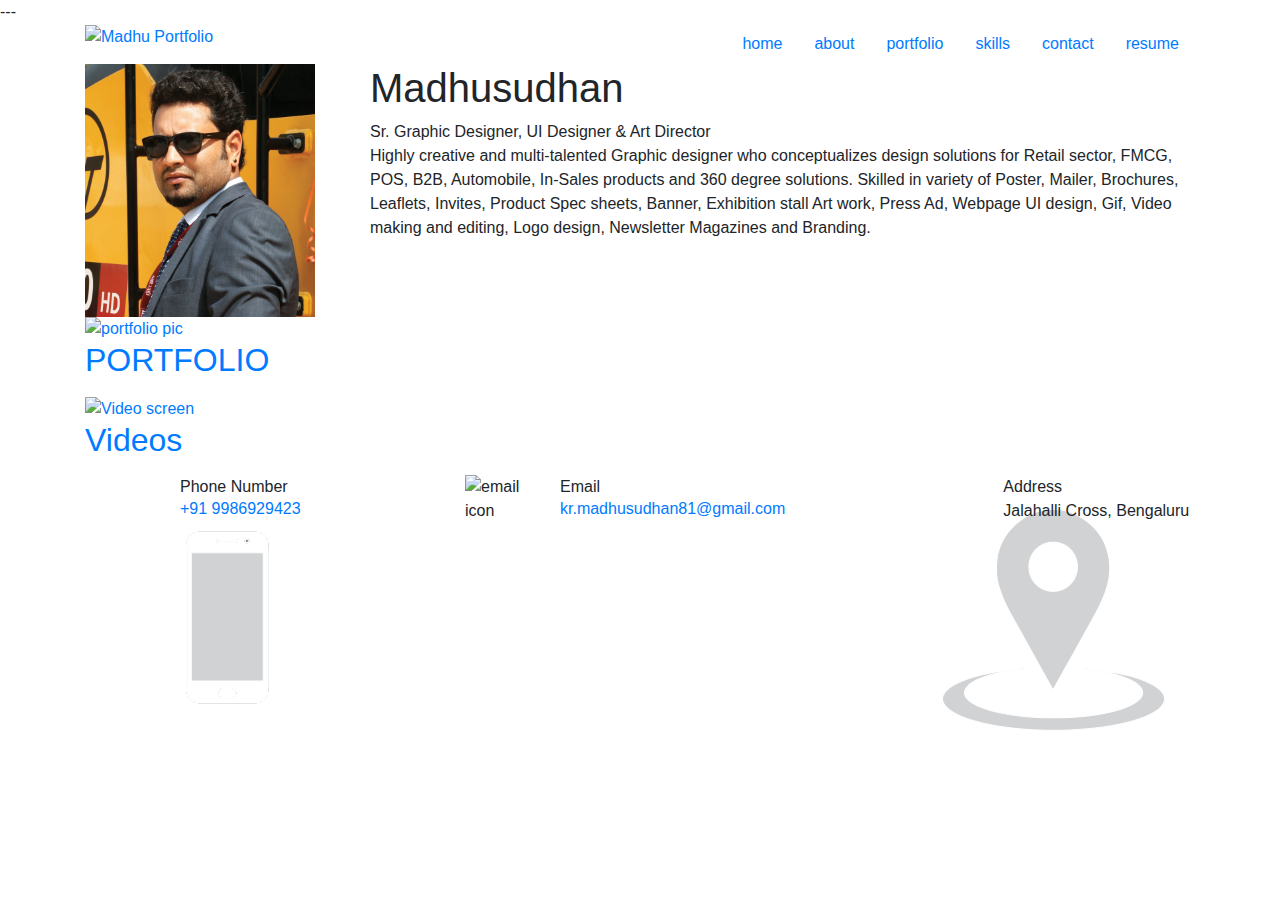
==== index.html @ 06611f91 "Create index.html" ====
<!DOCTYPE html>
<html lang="en">
<head>
    <meta charset="UTF-8">
    <meta name="viewport" content="width=device-width, initial-scale=1.0">
    <meta http-equiv="X-UA-Compatible" content="ie=edge">
    <title>Home page | Madhu Portfolio</title>

    <!-- style sheet -->
    <link rel="stylesheet" href="css/bootstrap.css">
    <link rel="stylesheet" href="css/style.css">
    <link rel="stylesheet" href="css/mobile/mobile.css">
</head>
<body>
    <div class="body-warp">
        <div class="body-header">
            <div id="toggle" class="toggle">
                <span>---</span>
            </div>
            <header class="container">
                <div class="row justify-content-between">
                <div class="header-brand col-sm-3">

                    <a target="_blank" href="image/MP4/MS-anim.mp4" tittle="index.html">
                    
                        <img src="image/ms.png" alt="Madhu Portfolio">
                    </a>
                </div>
          
                <nav class="col-sm-8">
                    <ul class="nav justify-content-end">
                        <li class="nav-item">
                            <a class="nav-link" href="index.html">home</a>
                        </li>
                        
                        <li class="nav-item">
                            <a class="nav-link" href="about.html" >about</a>
                             
                        </li>
                        <li class="nav-item">
                            <a class="nav-link" href="#"  data-toggle="modal" data-target="#portfolio">portfolio</a>
                        </li>

                        <li class="nav-item">
                            <a class="nav-link" href="skills.html">skills</a>
                        </li>
                        <li class="nav-item">
                            <a class="nav-link"  href="#"  data-toggle="modal" data-target="#exampleModal">contact</a>
                        </li>
                        <li class="nav-item">
                            <a class="nav-link" target="_blank" href="image/Madhu-resume-UI.pdf">resume</a>
                        </li>

                    </ul>

                    </nav>

                </div>
            </header>
        </div>
        <!-- end body header -->
        
        <div class="body-main">
            <main class="home-page container">
                
                <div class="about-me ">
                    <div class="row">
                        <div class="col-sm-3">
                            <img width="90%" src="image/Picforweb.jpg" alt="madhu pic">
                        </div>

                        <div class="col-sm-9">
                            <section>
                                <article>
                                    <header>
                                        <h1>Madhusudhan</h1>
                                        <sub-header>Sr. Graphic Designer, UI Designer & Art Director</sub-header>
                                    </header>
                                    <p>
                                        Highly creative and multi-talented Graphic designer who conceptualizes design solutions for
                                        Retail sector, FMCG, POS, B2B, Automobile, In-Sales products and 360 degree solutions. Skilled
                                        in variety of Poster, Mailer, Brochures, Leaflets, Invites, Product Spec sheets, Banner, Exhibition
                                        stall Art work, Press Ad, Webpage UI design, Gif, Video making and editing, Logo design, Newsletter
                                        Magazines and Branding.
                                    </p>
                                </article>
                            </section>
                        </div>
                    </div>
                    <!-- end row -->
                </div>
                <!-- end about me -->
                
                <div class="my-works">
                    <div class="grid">
                        <div class="portfolio">
                            <section>
                                <article>
                                    <a href="" data-toggle="modal" data-target="#portfolio">
                                    <figure class="port-animate">
                                        <img src="image/Portfolio.jpg" alt="portfolio pic">
                                        <figcaption>
                                        <div>
                                        <h2>PORTFOLIO</h2>
                                        </div>
                                        </figcaption>
                                    </figure>
                                    </a>
                                </article>
                            </section>
                            
                        </div>
                        <!-- end portfolio -->
                        <div class="video">
                            <section>
                                <article>
                                    <a href="" data-toggle="modal" data-target="#video">
                                    <figure class="port-animate">
                                        <img src="image/video-screen.jpg" alt="Video screen">
                                        <figcaption>
                                        <div>
                                        <h2>Videos</h2>
                                        </div>
                                        </figcaption>
                                    </figure>
                                    </a>
                                </article>
                            </section>
                        </div>
                        <!-- end video -->
                    </div>
                    <!-- end grid -->
                </div>
                <!-- end my works -->
            </main>
            <!-- end home page -->
        </div>
        <!-- end body main -->

        <div class="contact">
            <!-- Modal -->
            <div class="modal fade" id="exampleModal" tabindex="-1" role="dialog" aria-labelledby="exampleModalLabel" aria-hidden="true">
                <div class="modal-dialog" role="document">
                    <div class="modal-content">
                    <div class="modal-header text-center">
                        <h5 class="modal-title" id="exampleModalLabel">Contact Me</h5>
                        <!-- <button type="button" class="close" data-dismiss="modal" aria-label="Close">
                        <span aria-hidden="true">&times;</span>
                        </button> -->
                    </div>
                    <div class="modal-body contact-bg">
                    
                <div class="phone">
                <div class="row">
                    <div class="text-center left-section col-sm-2">
                        <figure>
                            <img src="image/icons/phone.png" alt="phone icon">
                        </figure>
                    </div>
                    <div class="right-section col-sm-10">
                            <header>
                                Phone Number
                            </header>
                            <h6>
                            <a target="_blank" href="tel:+919986929423">+91 9986929423</a>
                            </h6>

                    </div>
                </div>   
                </div>
                
                <div class="email">
                <div class="row">
                    <div class="text-center left-section col-sm-2">
                        <figure>
                            <img src="image/icons/email.png" alt="email icon">
                        </figure>
                    </div>
                    <div class="right-section col-sm-10">
                            <header>
                                Email
                            </header>
                            <h6>
                            <a target="_blank" href="email:kr.madhusudhan81@gmail.com">kr.madhusudhan81@gmail.com</a>
                            </h6>

                    </div>
                </div>   
                </div>
                

                    </div>
                    <div class="modal-footer">
                        <button type="button" class="btn btn-primary" data-dismiss="modal">Close</button>
                        </div>
                    </div>
                </div>
            </div>
        </div>
        <!-- end contact -->

        
        <div class="video">
            <!-- Modal -->
            <div class="modal fade bd-example-modal-lg" id="video" tabindex="-1" role="dialog" aria-labelledby="myExtraLargeModalLabel" aria-hidden="true">
                <div class="modal-dialog modal-lg" role="document">
                    <div class="modal-content">
                    <div class="modal-header text-center">
                        <h5 class="modal-title" id="exampleModalLabel">My videos</h5>
                    </div>
                    <div class="modal-body portfolio-bg">
                    
                        <div class="portfolio-slider">
                                <div id="carousel-video" class="carousel slide" data-ride="carousel">
                                    <div class="carousel-inner">
                                        
                                        <div class="carousel-item active">
                                            <video controls width="100%">
                                        <source src="image/MP4/01-7000th.mp4" type="video/mp4">
                                        Sorry, your browser doesn't support embedded videos.
                                            </video>
                                        </div>

                                        <div class="carousel-item">
                                            <video controls width="100%">
                                        <source src="image/MP4/02-PC210-SLF.mp4" type="video/mp4">
                                        Sorry, your browser doesn't support embedded videos.
                                            </video>
                                        </div>
                                        
                                        <div class="carousel-item">
                                            <video controls width="100%">
                                        <source src="image/MP4/03-PC210SH.mp4" type="video/mp4">
                                        Sorry, your browser doesn't support embedded videos.
                                            </video>
                                        </div>

                                        <div class="carousel-item">
                                            <video controls width="100%">
                                        <source src="image/MP4/04-PC210-LS.mp4" type="video/mp4">
                                        Sorry, your browser doesn't support embedded videos.
                                            </video>
                                        </div>

                                        <div class="carousel-item">
                                            <video controls width="100%">
                                        <source src="image/MP4/05-210-10.mp4" type="video/mp4">
                                        Sorry, your browser doesn't support embedded videos.
                                            </video>
                                        </div>

                                        <div class="carousel-item">
                                            <video controls width="100%" height="430px">
                                        <source src="image/MP4/06-PC350L.mp4" type="video/mp4">
                                        Sorry, your browser doesn't support embedded videos.
                                            </video>
                                        </div>

                                        <div class="carousel-item">
                                            <video controls width="100%" height="430px">
                                        <source src="image/MP4/07-Repulic-day.mp4" type="video/mp4">
                                        Sorry, your browser doesn't support embedded videos.
                                            </video>
                                        </div>

                                        <div class="carousel-item">
                                            <video controls width="100%" height="430px">
                                        <source src="image/MP4/08-PC71.mp4" type="video/mp4">
                                        Sorry, your browser doesn't support embedded videos.
                                            </video>
                                        </div>

                                    

                                    </div>
                                    <a class="carousel-control-prev" href="#carousel-video" role="button" data-slide="prev">
                                        <span class="carousel-control-prev-icon" aria-hidden="true"></span>
                                        <span class="sr-only">Previous</span>
                                    </a>
                                    <a class="carousel-control-next" href="#carousel-video" role="button" data-slide="next">
                                        <span class="carousel-control-next-icon" aria-hidden="true"></span>
                                        <span class="sr-only">Next</span>
                                    </a>
                                </div>
                            </div>   

                    </div>
                    <div class="modal-footer">
                        <button type="button" class="btn btn-primary" data-dismiss="modal">Close</button>
                        </div>
                    </div>
                </div>
            </div>
        </div>

        
        <div class="portfolio">
            <!-- Modal -->
            <div class="modal fade bd-example-modal-lg" id="portfolio" tabindex="-1" role="dialog" aria-labelledby="myExtraLargeModalLabel" aria-hidden="true">
                <div class="modal-dialog modal-lg" role="document">
                    <div class="modal-content">
                    <div class="modal-header text-center">
                        <h5 class="modal-title" id="exampleModalLabel">My portfolio</h5>
                    </div>
                    <div class="modal-body portfolio-bg">
                    
                        <div class="portfolio-slider">
                                <div id="carousel-photo" class="carousel slide" data-ride="carousel">
                                    <div class="carousel-inner">
                                        <div class="carousel-item active">
                                        <img src="image/Myworks/MP1.jpg" class="d-block w-100" alt="1">
                                        </div>
                                        <div class="carousel-item">
                                        <img src="image/myworks/MP2.jpg" class="d-block w-100" alt="2">
                                        </div>
                                        <div class="carousel-item">
                                        <img src="image/myworks/MP3.jpg" class="d-block w-100" alt="3">
                                        </div>
                                        <div class="carousel-item">
                                        <img src="image/myworks/MP4.jpg" class="d-block w-100" alt="4">
                                        </div>
                                        <div class="carousel-item">
                                        <img src="image/myworks/MP5.jpg" class="d-block w-100" alt="5">
                                        </div>
                                        <div class="carousel-item">
                                        <img src="image/myworks/MP6.jpg" class="d-block w-100" alt="6">
                                        </div>
                                        <div class="carousel-item">
                                        <img src="image/myworks/MP7.jpg" class="d-block w-100" alt="7">
                                        </div>
                                        <div class="carousel-item">
                                        <img src="image/myworks/MP8.jpg" class="d-block w-100" alt="8">
                                        </div>
                                        <div class="carousel-item">
                                        <img src="image/myworks/MP9.jpg" class="d-block w-100" alt="9">
                                        </div>
                                        <div class="carousel-item">
                                        <img src="image/myworks/MP10.jpg" class="d-block w-100" alt="10">
                                        </div>
                                        <div class="carousel-item">
                                        <img src="image/myworks/MP11.jpg" class="d-block w-100" alt="11">
                                        </div>
                                        <div class="carousel-item">
                                        <img src="image/myworks/MP12.jpg" class="d-block w-100" alt="12">
                                        </div>
                                        <div class="carousel-item">
                                        <img src="image/myworks/MP13.jpg" class="d-block w-100" alt="13">
                                        </div>
                                        <div class="carousel-item">
                                        <img src="image/myworks/MP14.jpg" class="d-block w-100" alt="14">
                                        </div>
                                        <div class="carousel-item">
                                        <img src="image/myworks/MP15.jpg" class="d-block w-100" alt="15">
                                        </div>
                                        <div class="carousel-item">
                                        <img src="image/myworks/MP16.jpg" class="d-block w-100" alt="16">
                                        </div>
                                        <div class="carousel-item">
                                        <img src="image/myworks/MP17.jpg" class="d-block w-100" alt="17">
                                        </div>
                                        <div class="carousel-item">
                                        <img src="image/myworks/MP18.jpg" class="d-block w-100" alt="18">
                                        </div>
                                        <div class="carousel-item">
                                        <img src="image/myworks/MP19.jpg" class="d-block w-100" alt="19">
                                        </div>
                                        <div class="carousel-item">
                                        <img src="image/myworks/MP20.jpg" class="d-block w-100" alt="20">
                                        </div>
                                        <div class="carousel-item">
                                        <img src="image/myworks/MP21.jpg" class="d-block w-100" alt="21">
                                        </div>
                                        <div class="carousel-item">
                                        <img src="image/myworks/MP22.jpg" class="d-block w-100" alt="22">
                                        </div>
                                        <div class="carousel-item">
                                        <img src="image/myworks/MP23.jpg" class="d-block w-100" alt="23">
                                        </div>
                                        <div class="carousel-item">
                                        <img src="image/myworks/MP24.jpg" class="d-block w-100" alt="24">
                                        </div>
                                    </div>
                                    <a class="carousel-control-prev" href="#carousel-photo" role="button" data-slide="prev">
                                        <span class="carousel-control-prev-icon" aria-hidden="true"></span>
                                        <span class="sr-only">Previous</span>
                                    </a>
                                    <a class="carousel-control-next" href="#carousel-photo" role="button" data-slide="next">
                                        <span class="carousel-control-next-icon" aria-hidden="true"></span>
                                        <span class="sr-only">Next</span>
                                    </a>
                                </div>
                            </div>   

                    </div>
                    <div class="modal-footer">
                        <button type="button" class="btn btn-primary" data-dismiss="modal">Close</button>
                        </div>
                    </div>
                </div>
            </div>
        </div>
        <!-- end portfolio -->

        
    <div class="body-footer">
        <footer class="container">
            <div class="row">
                <div class="col-sm-4">
                    <article class="row">
                        <div class="left-section col-sm-3">
                            <img class="phone-icon" src="image/icons/phone.png" alt="phone icon">
                        </div>
                        <div class="right-section col-sm-9">
                            <header>
                                Phone Number
                            </header>
                            <h6>
                                <a target="_blank" href="tel:+919986929423">+91 9986929423</a>
                            </h6>
                        </div>
                    </article>
                </div>
                <div class="col-sm-4">
                <article class="row">
                        <div class="left-section col-sm-3">
                            <img src="image/icons/email.png" alt="email icon">
                        </div>
                        <div class="right-section col-sm-9">
                            <header>
                                Email
                            </header>
                            <h6>
                                <a target="_blank" href="email:kr.madhusudhan81@gmail.com">kr.madhusudhan81@gmail.com</a>
                            </h6>
                        </div>
                    </article>
                </div>
                <div class="col-sm-4">
                <article class="row">
                        <span class="col-sm-2"></span>
                        <div class="left-section col-sm-3">
                            <img src="image/icons/address.png" alt="address icon">
                        </div>
                        <div class="right-section text col-sm-7">
                            <header>
                                Address
                            </header>
                            <P>Jalahalli Cross, Bengaluru</p>

                        </div>
                    </article>
                </div>
                </div>
            </div>


        </footer>
    </div>

    <script src=js/jQuery.3.4.1.js></script>
    <script src="js/bootstrap.js"></script>
    <script src="js/myscript.js"></script>
   
</body>
</html>
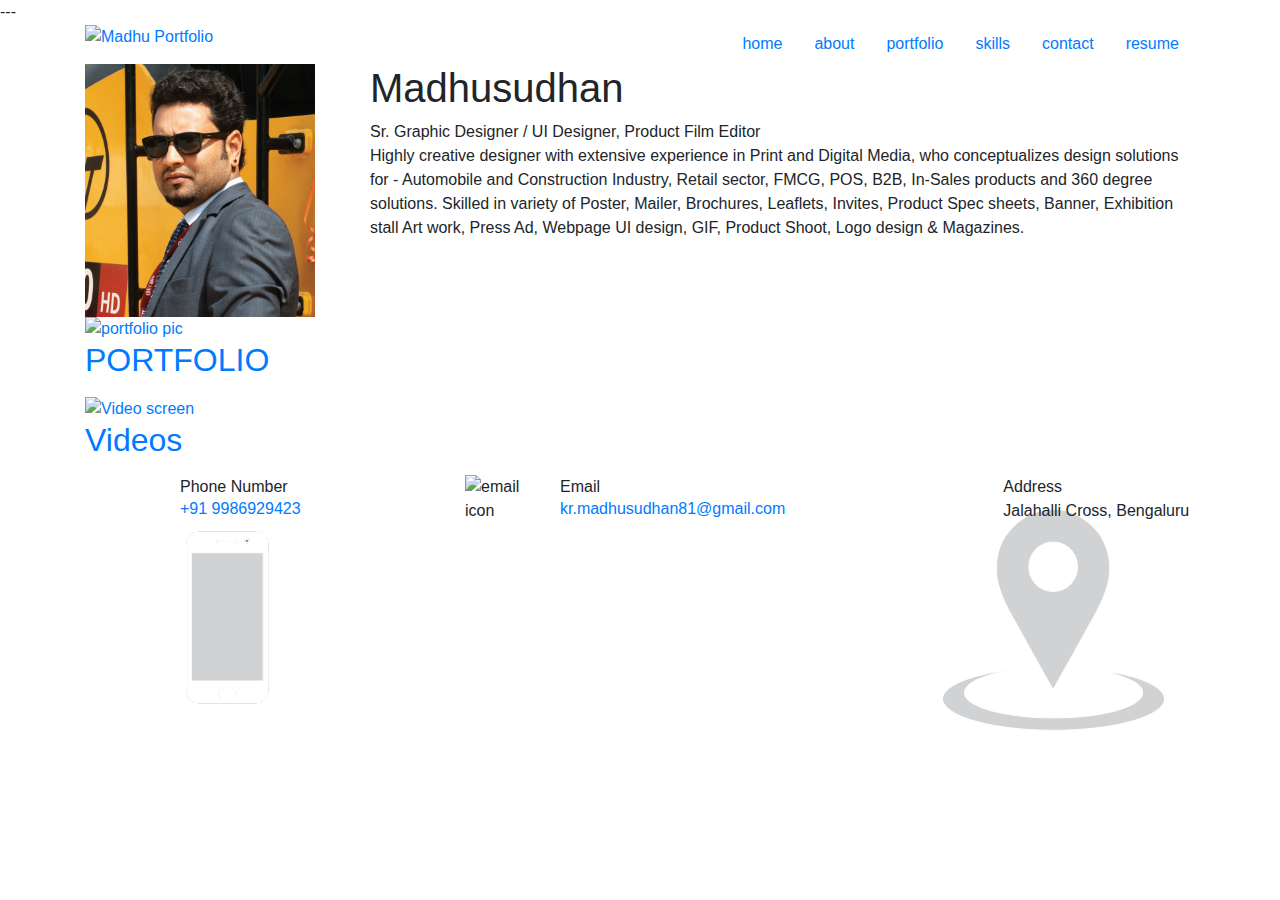
==== commit eab1bba7: "Update index.html" ====
--- a/index.html
+++ b/index.html
@@ -5,7 +5,7 @@
     <meta charset="UTF-8">
     <meta name="viewport" content="width=device-width, initial-scale=1.0">
     <meta http-equiv="X-UA-Compatible" content="ie=edge">
-    <title>Home page | Madhu Portfolio</title>
+    <title>Home page | Madhu Portfolio | madhu.com</title>
 
     <!-- style sheet -->
     <link rel="stylesheet" href="css/bootstrap.css">
@@ -75,14 +75,13 @@
                                 <article>
                                     <header>
                                         <h1>Madhusudhan</h1>
-                                        <sub-header>Sr. Graphic Designer, UI Designer & Art Director</sub-header>
+                                        <sub-header>Sr. Graphic Designer / UI Designer, Product Film Editor</sub-header>
                                     </header>
                                     <p>
-                                        Highly creative and multi-talented Graphic designer who conceptualizes design solutions for
-                                        Retail sector, FMCG, POS, B2B, Automobile, In-Sales products and 360 degree solutions. Skilled
-                                        in variety of Poster, Mailer, Brochures, Leaflets, Invites, Product Spec sheets, Banner, Exhibition
-                                        stall Art work, Press Ad, Webpage UI design, Gif, Video making and editing, Logo design, Newsletter
-                                        Magazines and Branding.
+                                        Highly creative designer with extensive experience in Print and Digital Media, who conceptualizes design solutions for 
+                                        - Automobile and Construction Industry, Retail sector, FMCG, POS, B2B, In-Sales products and 360 degree solutions. 
+                                        Skilled in variety of Poster, Mailer, Brochures, Leaflets, Invites, Product Spec sheets, Banner, Exhibition stall Art work, 
+                                        Press Ad, Webpage UI design, GIF, Product Shoot, Logo design & Magazines.
                                     </p>
                                 </article>
                             </section>
@@ -312,73 +311,73 @@
                                         <img src="image/Myworks/MP1.jpg" class="d-block w-100" alt="1">
                                         </div>
                                         <div class="carousel-item">
-                                        <img src="image/myworks/MP2.jpg" class="d-block w-100" alt="2">
-                                        </div>
-                                        <div class="carousel-item">
-                                        <img src="image/myworks/MP3.jpg" class="d-block w-100" alt="3">
-                                        </div>
-                                        <div class="carousel-item">
-                                        <img src="image/myworks/MP4.jpg" class="d-block w-100" alt="4">
-                                        </div>
-                                        <div class="carousel-item">
-                                        <img src="image/myworks/MP5.jpg" class="d-block w-100" alt="5">
-                                        </div>
-                                        <div class="carousel-item">
-                                        <img src="image/myworks/MP6.jpg" class="d-block w-100" alt="6">
-                                        </div>
-                                        <div class="carousel-item">
-                                        <img src="image/myworks/MP7.jpg" class="d-block w-100" alt="7">
-                                        </div>
-                                        <div class="carousel-item">
-                                        <img src="image/myworks/MP8.jpg" class="d-block w-100" alt="8">
-                                        </div>
-                                        <div class="carousel-item">
-                                        <img src="image/myworks/MP9.jpg" class="d-block w-100" alt="9">
-                                        </div>
-                                        <div class="carousel-item">
-                                        <img src="image/myworks/MP10.jpg" class="d-block w-100" alt="10">
-                                        </div>
-                                        <div class="carousel-item">
-                                        <img src="image/myworks/MP11.jpg" class="d-block w-100" alt="11">
-                                        </div>
-                                        <div class="carousel-item">
-                                        <img src="image/myworks/MP12.jpg" class="d-block w-100" alt="12">
-                                        </div>
-                                        <div class="carousel-item">
-                                        <img src="image/myworks/MP13.jpg" class="d-block w-100" alt="13">
-                                        </div>
-                                        <div class="carousel-item">
-                                        <img src="image/myworks/MP14.jpg" class="d-block w-100" alt="14">
-                                        </div>
-                                        <div class="carousel-item">
-                                        <img src="image/myworks/MP15.jpg" class="d-block w-100" alt="15">
-                                        </div>
-                                        <div class="carousel-item">
-                                        <img src="image/myworks/MP16.jpg" class="d-block w-100" alt="16">
-                                        </div>
-                                        <div class="carousel-item">
-                                        <img src="image/myworks/MP17.jpg" class="d-block w-100" alt="17">
-                                        </div>
-                                        <div class="carousel-item">
-                                        <img src="image/myworks/MP18.jpg" class="d-block w-100" alt="18">
-                                        </div>
-                                        <div class="carousel-item">
-                                        <img src="image/myworks/MP19.jpg" class="d-block w-100" alt="19">
-                                        </div>
-                                        <div class="carousel-item">
-                                        <img src="image/myworks/MP20.jpg" class="d-block w-100" alt="20">
-                                        </div>
-                                        <div class="carousel-item">
-                                        <img src="image/myworks/MP21.jpg" class="d-block w-100" alt="21">
-                                        </div>
-                                        <div class="carousel-item">
-                                        <img src="image/myworks/MP22.jpg" class="d-block w-100" alt="22">
-                                        </div>
-                                        <div class="carousel-item">
-                                        <img src="image/myworks/MP23.jpg" class="d-block w-100" alt="23">
-                                        </div>
-                                        <div class="carousel-item">
-                                        <img src="image/myworks/MP24.jpg" class="d-block w-100" alt="24">
+                                        <img src="image/Myworks/MP2.jpg" class="d-block w-100" alt="2">
+                                        </div>
+                                        <div class="carousel-item">
+                                        <img src="image/Myworks/MP3.jpg" class="d-block w-100" alt="3">
+                                        </div>
+                                        <div class="carousel-item">
+                                        <img src="image/Myworks/MP4.jpg" class="d-block w-100" alt="4">
+                                        </div>
+                                        <div class="carousel-item">
+                                        <img src="image/Myworks/MP5.jpg" class="d-block w-100" alt="5">
+                                        </div>
+                                        <div class="carousel-item">
+                                        <img src="image/Myworks/MP6.jpg" class="d-block w-100" alt="6">
+                                        </div>
+                                        <div class="carousel-item">
+                                        <img src="image/Myworks/MP7.jpg" class="d-block w-100" alt="7">
+                                        </div>
+                                        <div class="carousel-item">
+                                        <img src="image/Myworks/MP8.jpg" class="d-block w-100" alt="8">
+                                        </div>
+                                        <div class="carousel-item">
+                                        <img src="image/Myworks/MP9.jpg" class="d-block w-100" alt="9">
+                                        </div>
+                                        <div class="carousel-item">
+                                        <img src="image/Myworks/MP10.jpg" class="d-block w-100" alt="10">
+                                        </div>
+                                        <div class="carousel-item">
+                                        <img src="image/Myworks/MP11.jpg" class="d-block w-100" alt="11">
+                                        </div>
+                                        <div class="carousel-item">
+                                        <img src="image/Myworks/MP12.jpg" class="d-block w-100" alt="12">
+                                        </div>
+                                        <div class="carousel-item">
+                                        <img src="image/Myworks/MP13.jpg" class="d-block w-100" alt="13">
+                                        </div>
+                                        <div class="carousel-item">
+                                        <img src="image/Myworks/MP14.jpg" class="d-block w-100" alt="14">
+                                        </div>
+                                        <div class="carousel-item">
+                                        <img src="image/Myworks/MP15.jpg" class="d-block w-100" alt="15">
+                                        </div>
+                                        <div class="carousel-item">
+                                        <img src="image/Myworks/MP16.jpg" class="d-block w-100" alt="16">
+                                        </div>
+                                        <div class="carousel-item">
+                                        <img src="image/Myworks/MP17.jpg" class="d-block w-100" alt="17">
+                                        </div>
+                                        <div class="carousel-item">
+                                        <img src="image/Myworks/MP18.jpg" class="d-block w-100" alt="18">
+                                        </div>
+                                        <div class="carousel-item">
+                                        <img src="image/Myworks/MP19.jpg" class="d-block w-100" alt="19">
+                                        </div>
+                                        <div class="carousel-item">
+                                        <img src="image/Myworks/MP20.jpg" class="d-block w-100" alt="20">
+                                        </div>
+                                        <div class="carousel-item">
+                                        <img src="image/Myworks/MP21.jpg" class="d-block w-100" alt="21">
+                                        </div>
+                                        <div class="carousel-item">
+                                        <img src="image/Myworks/MP22.jpg" class="d-block w-100" alt="22">
+                                        </div>
+                                        <div class="carousel-item">
+                                        <img src="image/Myworks/MP23.jpg" class="d-block w-100" alt="23">
+                                        </div>
+                                        <div class="carousel-item">
+                                        <img src="image/Myworks/MP24.jpg" class="d-block w-100" alt="24">
                                         </div>
                                     </div>
                                     <a class="carousel-control-prev" href="#carousel-photo" role="button" data-slide="prev">
